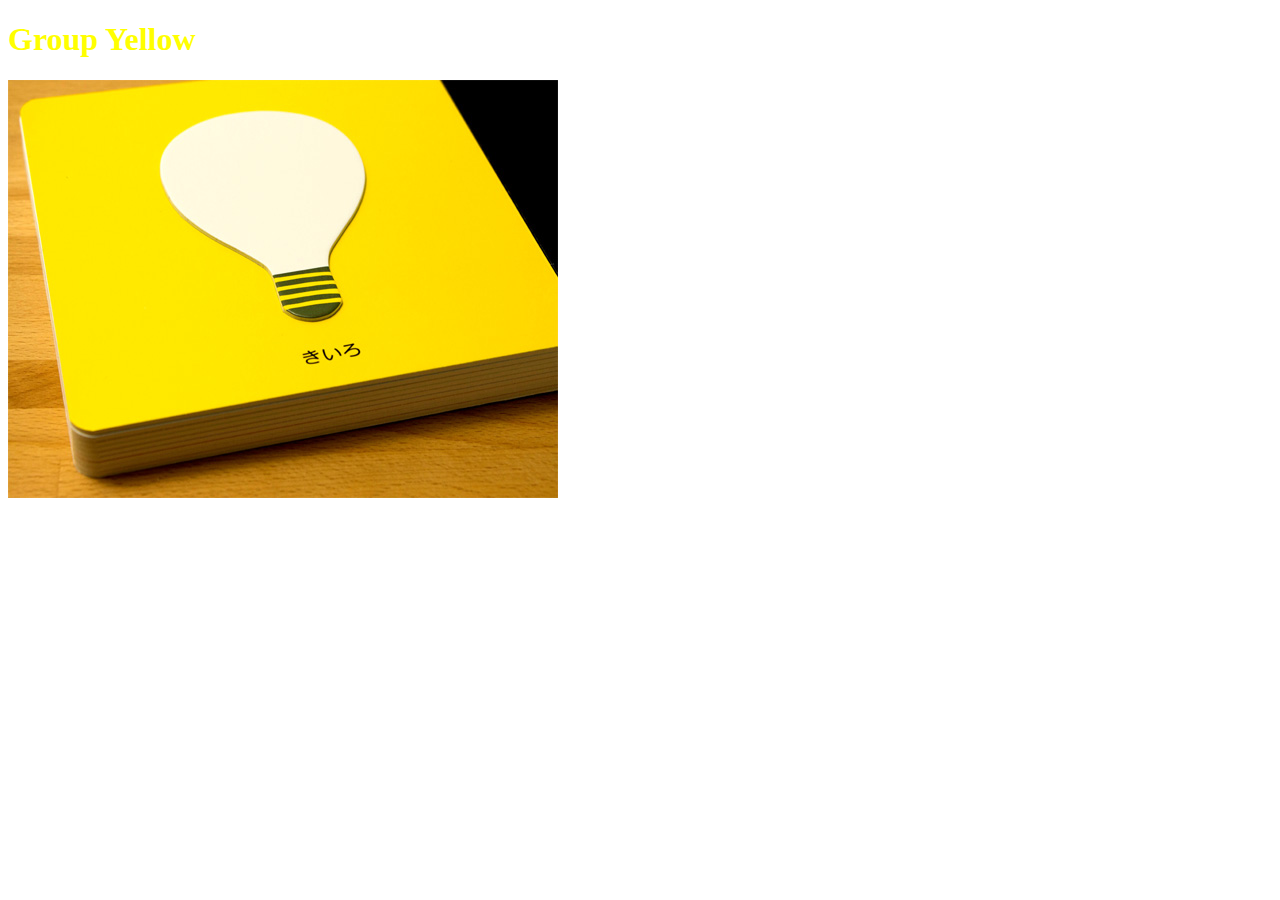
==== index.html @ 11bd672a "images追加" ====
<!DOCTYPE html>
<html lang="ja">
<link rel="stylesheet" href="css/style.css">
<head>
    <meta charset="UTF-8">
    <title>Group Yellow</title>
</head>
<body>
    <h1>Group Yellow</h1>
    <div id="Yellow"><img src="images/01.jpg" alt="Yellow"></div>
</body>
</html>
---- css/style.css ----
@charset "UTF-8";
h1 {color: yellow;}
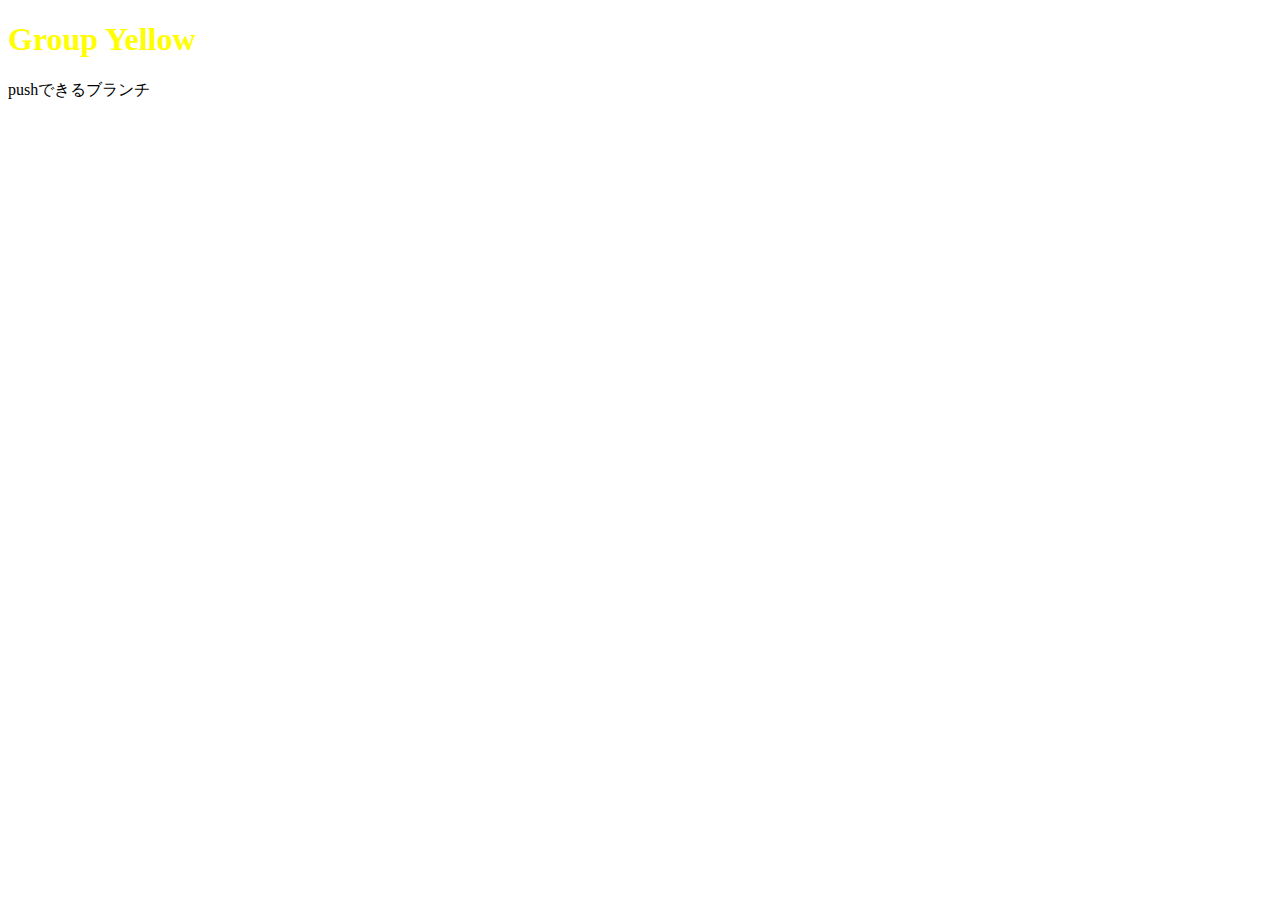
==== commit 843607b5: "pushできるブランチ" ====
--- a/index.html
+++ b/index.html
@@ -7,6 +7,6 @@
 </head>
 <body>
     <h1>Group Yellow</h1>
-    <div id="Yellow"><img src="images/01.jpg" alt="Yellow"></div>
+    <p>pushできるブランチ</p>
 </body>
 </html>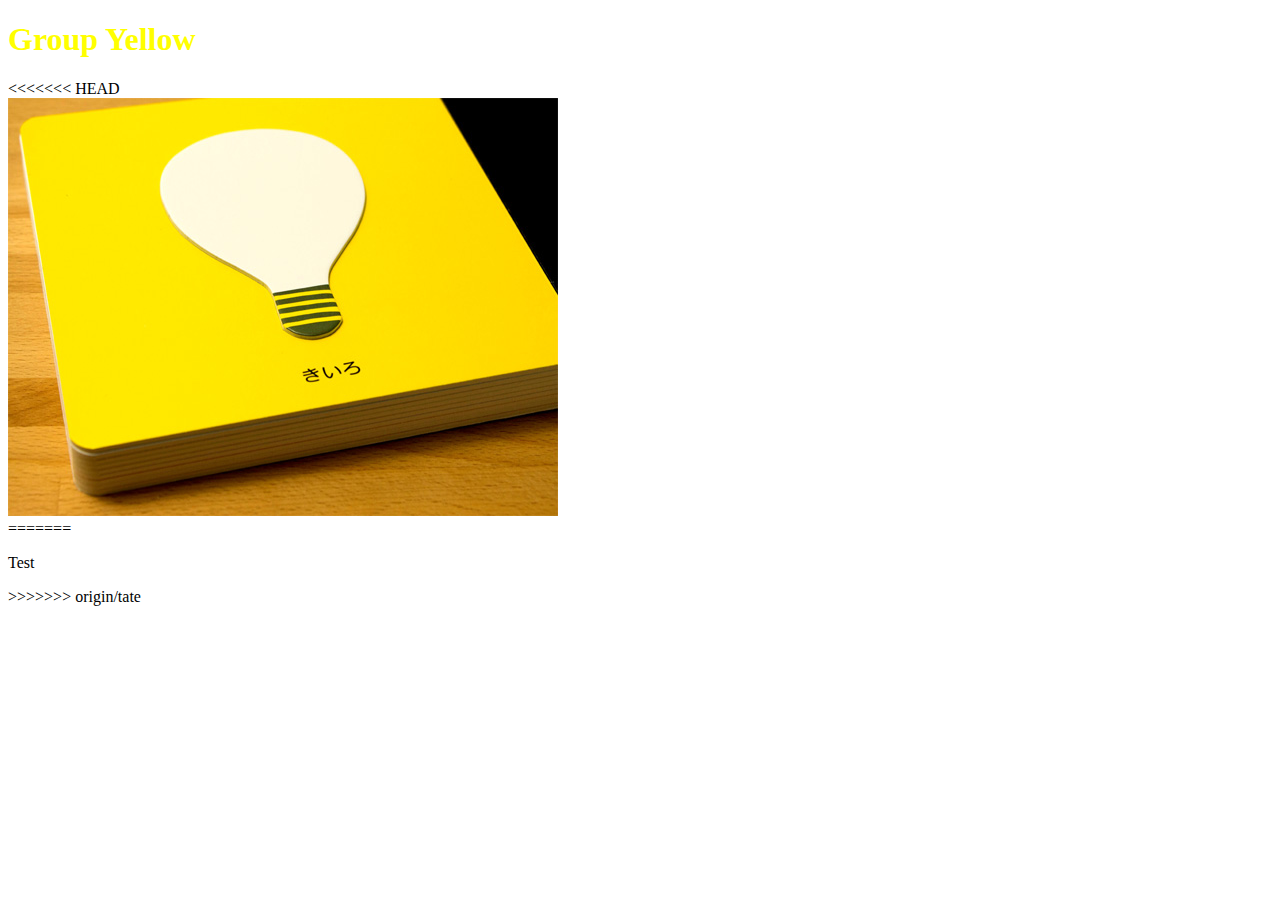
==== commit a39ef172: "test" ====
--- a/index.html
+++ b/index.html
@@ -7,6 +7,10 @@
 </head>
 <body>
     <h1>Group Yellow</h1>
-    <p>pushできるブランチ</p>
+<<<<<<< HEAD
+    <div id="Yellow"><img src="images/01.jpg" alt="Yellow"></div>
+=======
+    <p>Test</p>
+>>>>>>> origin/tate
 </body>
 </html>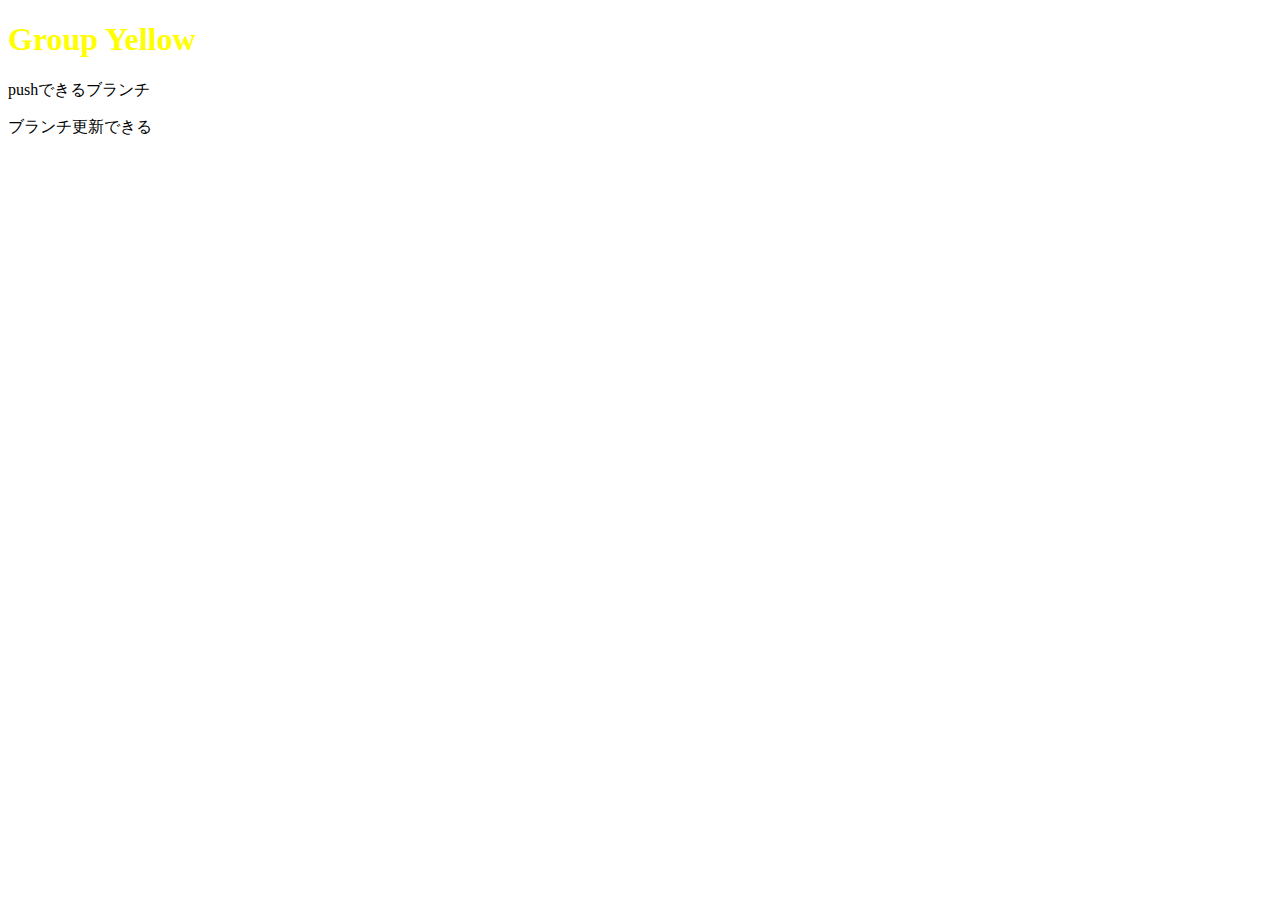
==== commit e550c3f7: "ブランチ更新できる" ====
--- a/index.html
+++ b/index.html
@@ -7,10 +7,7 @@
 </head>
 <body>
     <h1>Group Yellow</h1>
-<<<<<<< HEAD
-    <div id="Yellow"><img src="images/01.jpg" alt="Yellow"></div>
-=======
-    <p>Test</p>
->>>>>>> origin/tate
+    <p>pushできるブランチ</p>
+    <p>ブランチ更新できる</p>
 </body>
 </html>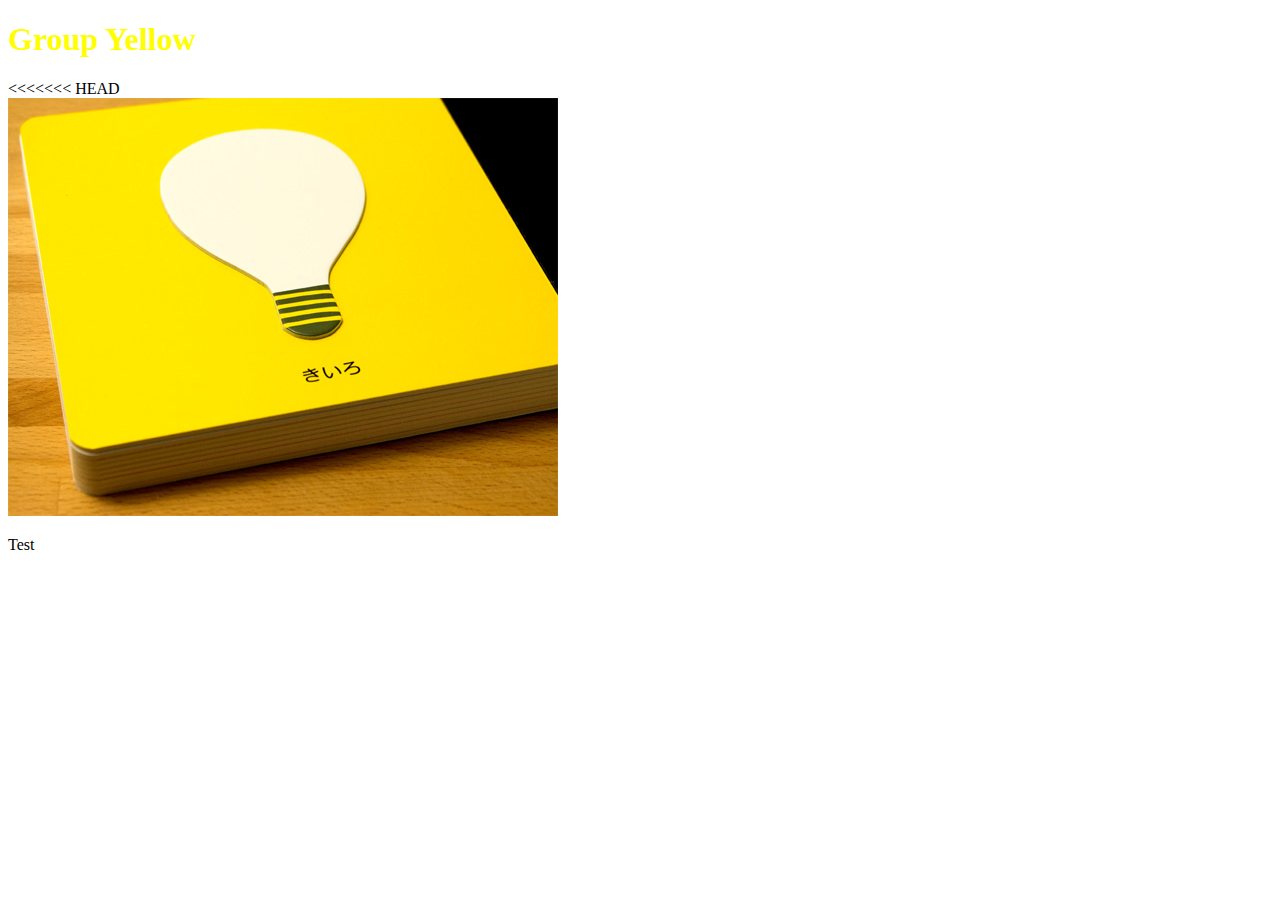
==== commit 11075908: "test" ====
--- a/index.html
+++ b/index.html
@@ -7,7 +7,9 @@
 </head>
 <body>
     <h1>Group Yellow</h1>
-    <p>pushできるブランチ</p>
-    <p>ブランチ更新できる</p>
+<<<<<<< HEAD
+    <div id="Yellow"><img src="images/01.jpg" alt="Yellow"></div>
+
+    <p>Test</p>
 </body>
 </html>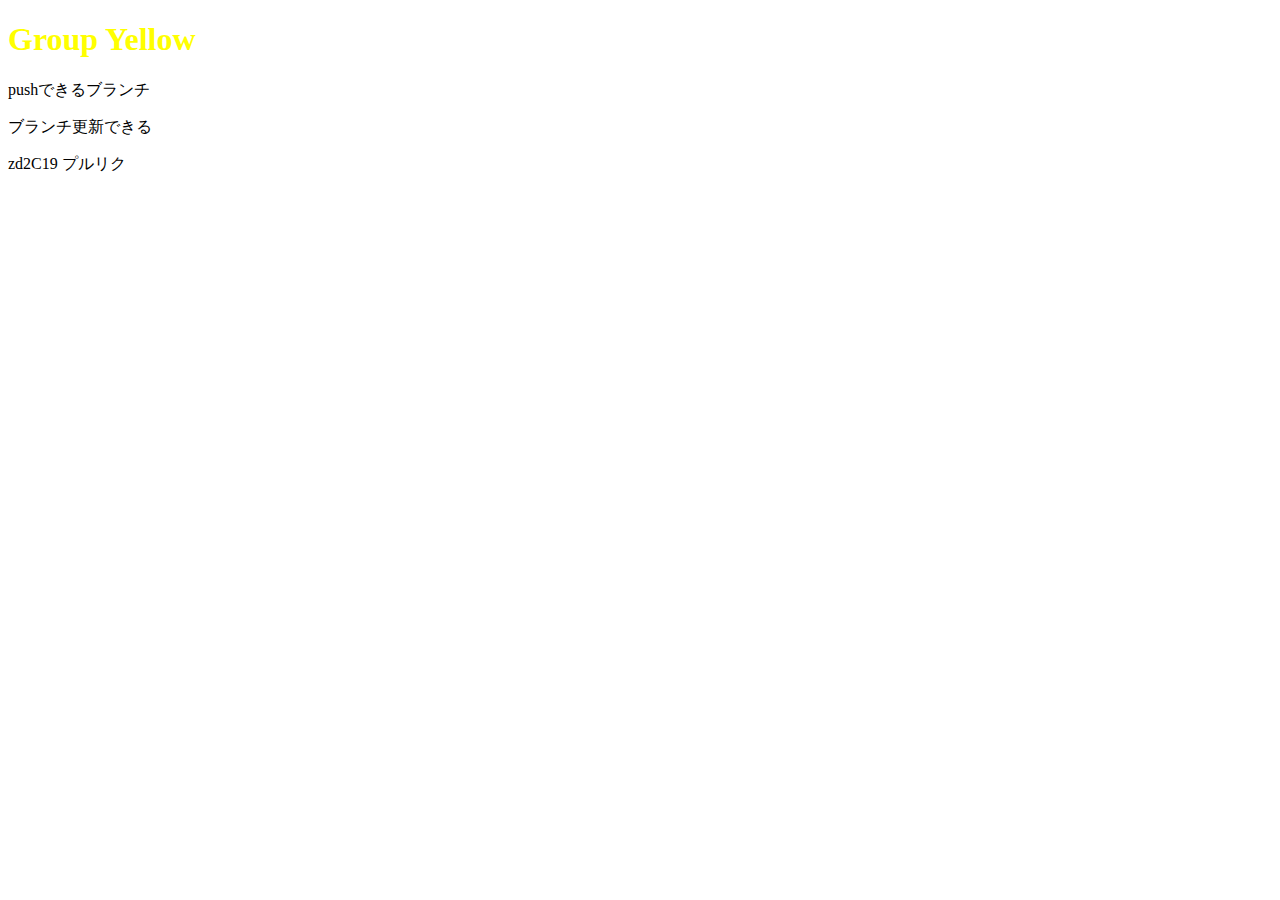
==== commit 5c1b32a3: "zd2C19 プルリク" ====
--- a/index.html
+++ b/index.html
@@ -7,9 +7,8 @@
 </head>
 <body>
     <h1>Group Yellow</h1>
-<<<<<<< HEAD
-    <div id="Yellow"><img src="images/01.jpg" alt="Yellow"></div>
-
-    <p>Test</p>
+    <p>pushできるブランチ</p>
+    <p>ブランチ更新できる</p>
+    <p>zd2C19 プルリク</p>
 </body>
 </html>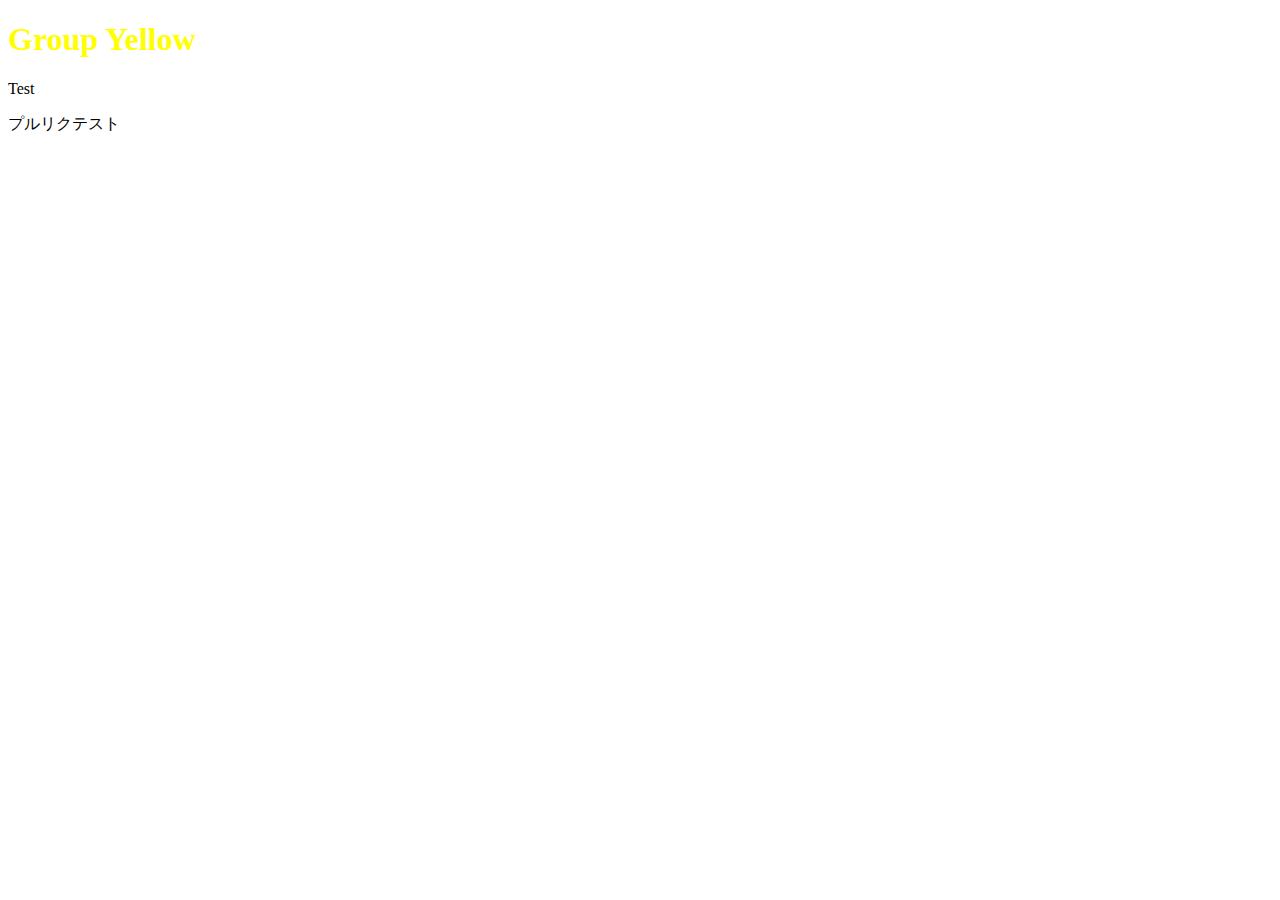
==== commit 242e9df4: "プルリクテスト" ====
--- a/index.html
+++ b/index.html
@@ -7,8 +7,7 @@
 </head>
 <body>
     <h1>Group Yellow</h1>
-    <p>pushできるブランチ</p>
-    <p>ブランチ更新できる</p>
-    <p>zd2C19 プルリク</p>
+    <p>Test</p>
+    <p>プルリクテスト</p>
 </body>
 </html>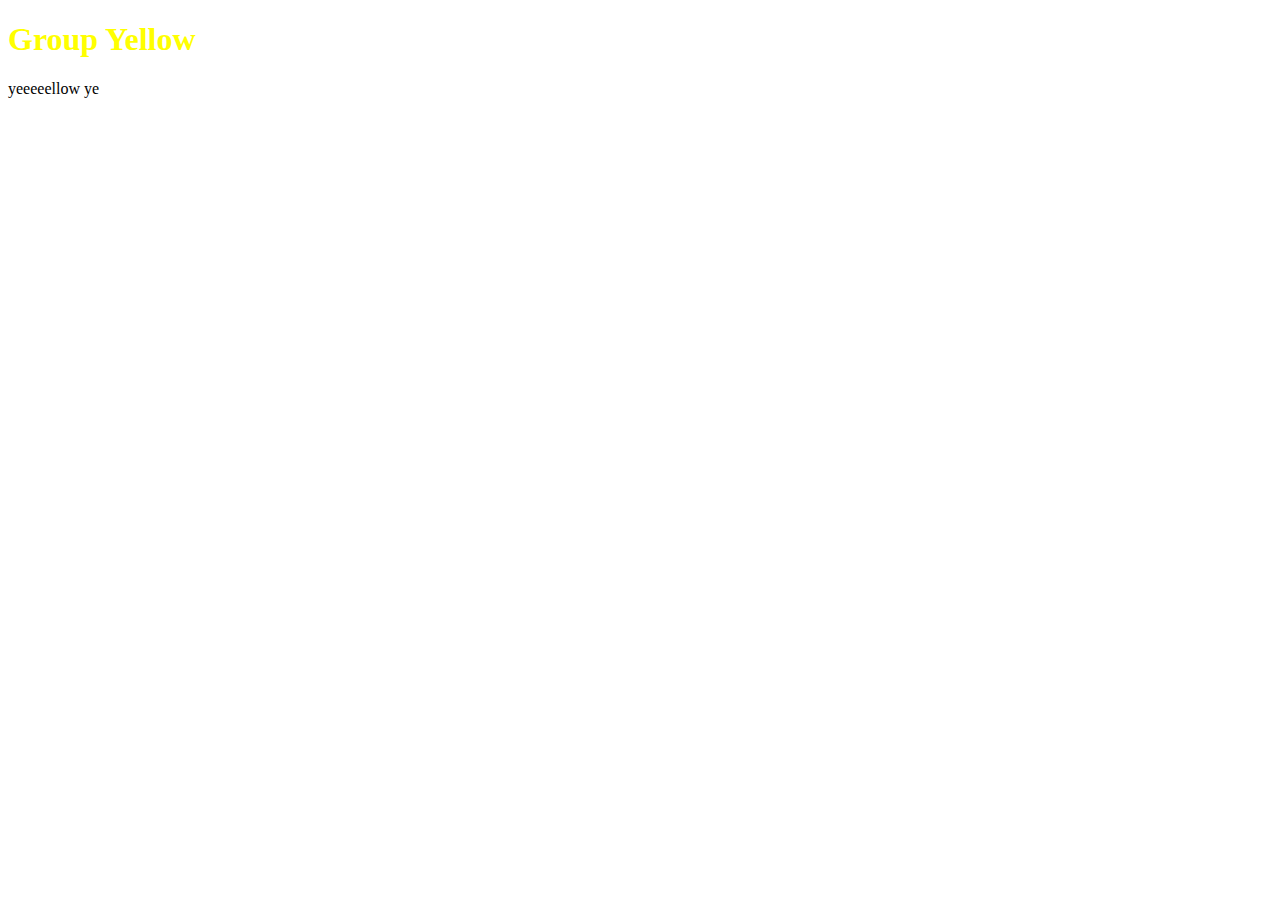
==== commit 6c2fab2f: "ye追加" ====
--- a/index.html
+++ b/index.html
@@ -7,7 +7,8 @@
 </head>
 <body>
     <h1>Group Yellow</h1>
-    <p>Test</p>
-    <p>プルリクテスト</p>
+    yeeeeellow
+
+ye
 </body>
-</html>+</html>
